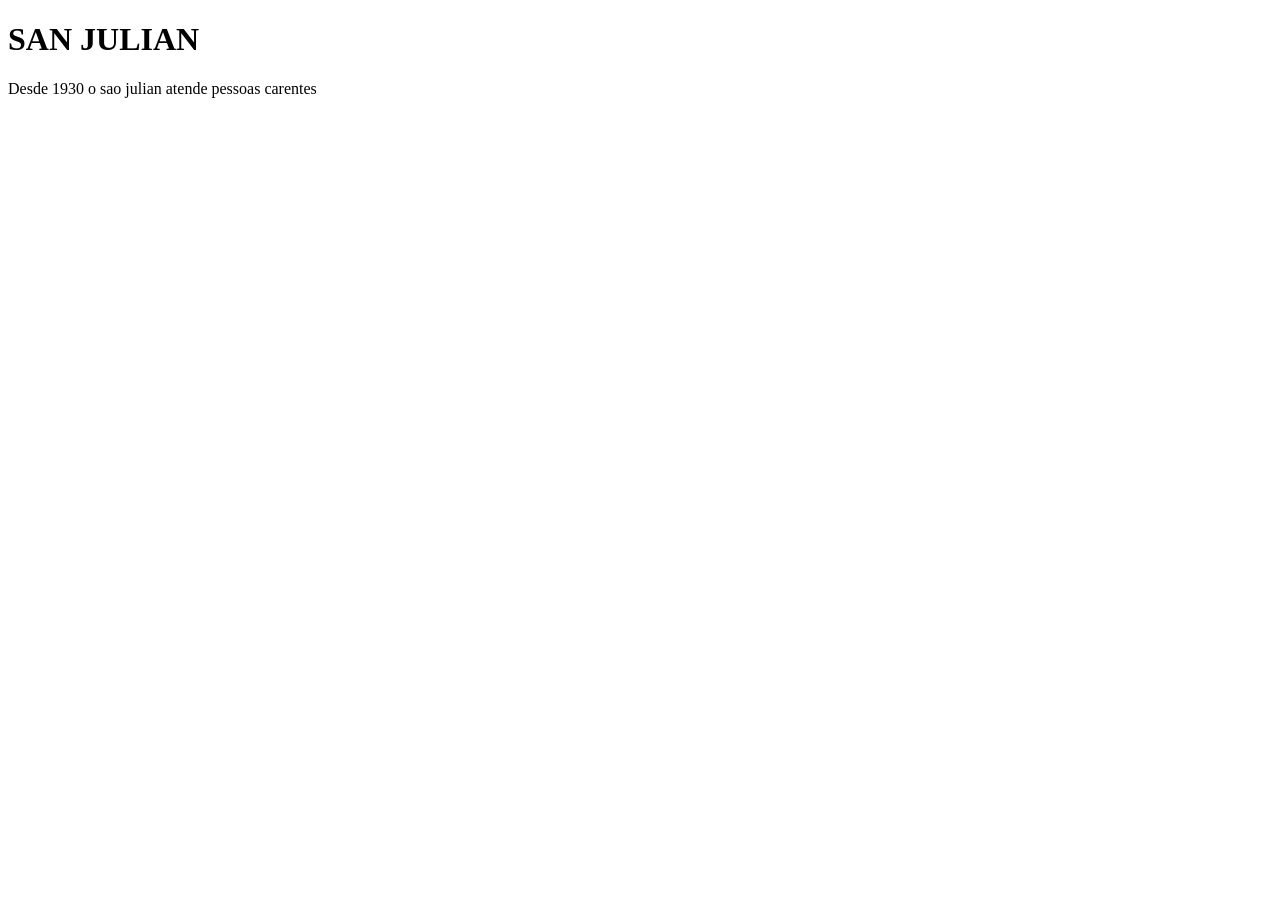
==== index.html @ c587ee9a "project base index.html" ====
<!DOCTYPE html>
<html lang="en">
<head>
    <meta charset="UTF-8">
    <meta name="viewport" content="width=device-width, initial-scale=1.0">
    <title>Document</title>
</head>
<body>
    <h1>SAN JULIAN</h1>
    <p> Desde 1930 o sao julian atende pessoas carentes</p>
</body>
</html>
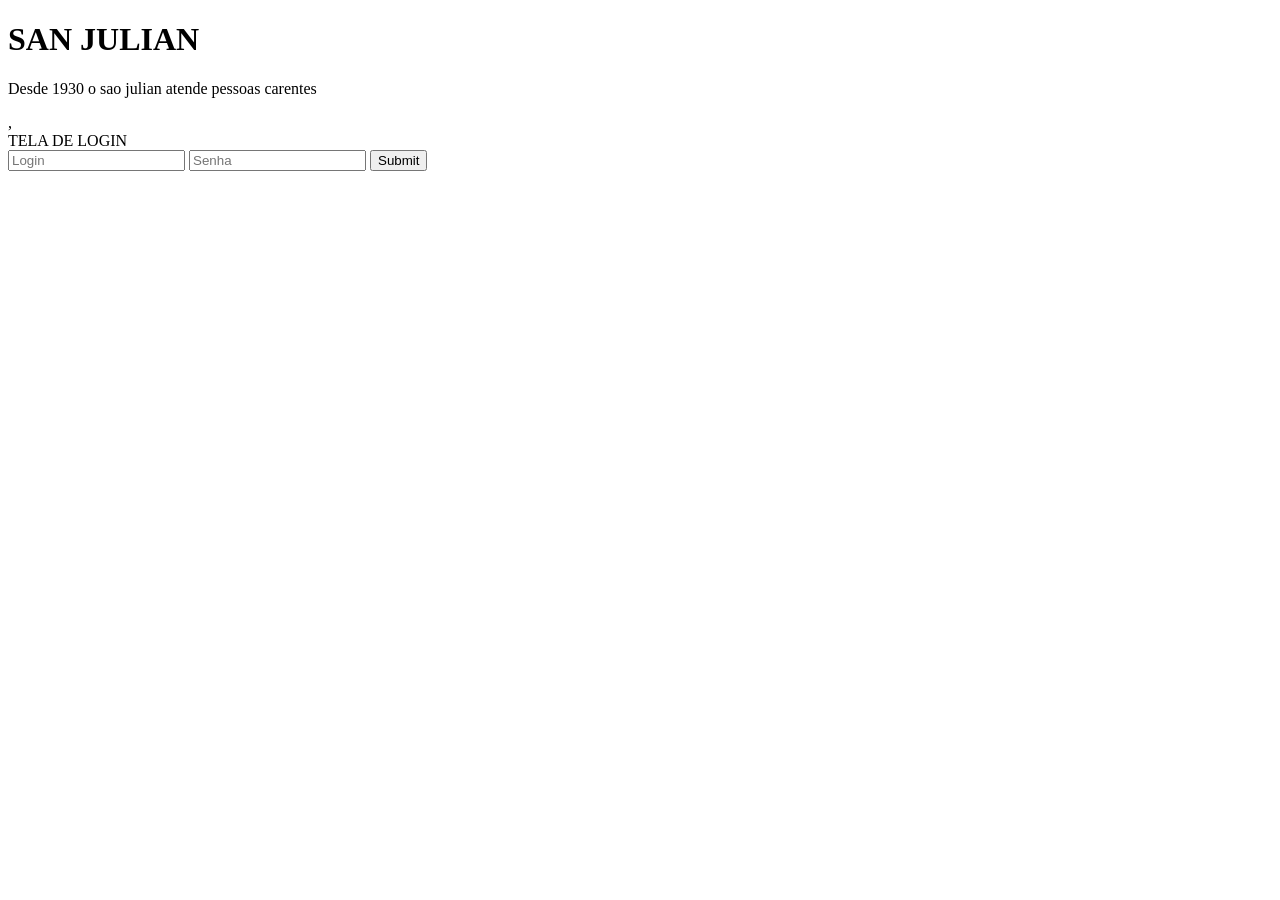
==== commit 4eb7071b: "tela de login" ====
--- a/index.html
+++ b/index.html
@@ -7,6 +7,13 @@
 </head>
 <body>
     <h1>SAN JULIAN</h1>
-    <p> Desde 1930 o sao julian atende pessoas carentes</p>
+    <p> Desde 1930 o sao julian atende pessoas carentes</p>,
+
+    <div> TELA DE LOGIN </div>
+    <form>
+        <input type="text" placeholder="Login">
+        <input type="text" placeholder="Senha">
+        <input type="submit" placeholder="Logar">
+    </form>
 </body>
 </html>
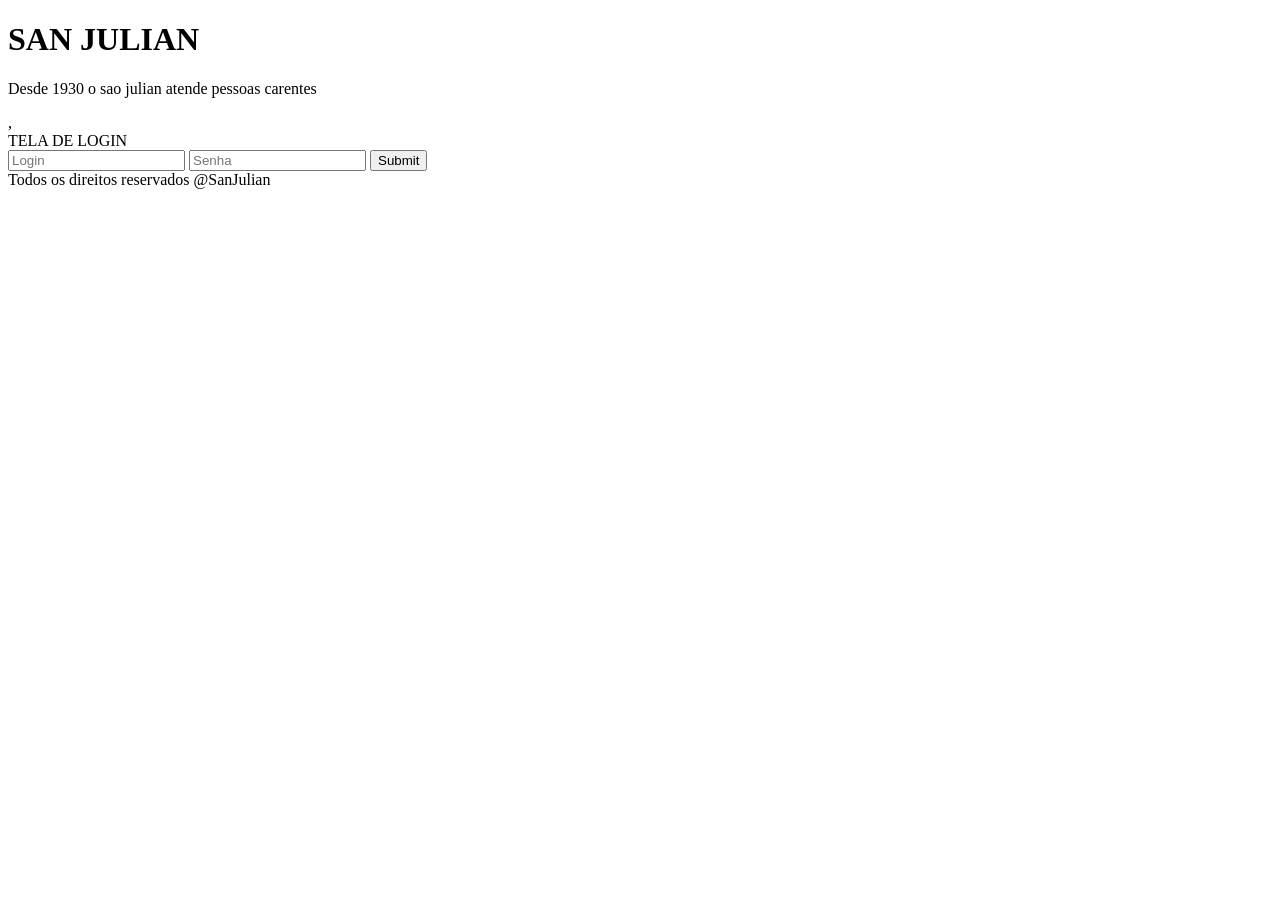
==== commit 92c560c1: "criação do footer na new branch" ====
--- a/index.html
+++ b/index.html
@@ -15,5 +15,9 @@
         <input type="text" placeholder="Senha">
         <input type="submit" placeholder="Logar">
     </form>
+
+    <footer>
+        Todos os direitos reservados @SanJulian    
+    </footer>
 </body>
 </html>
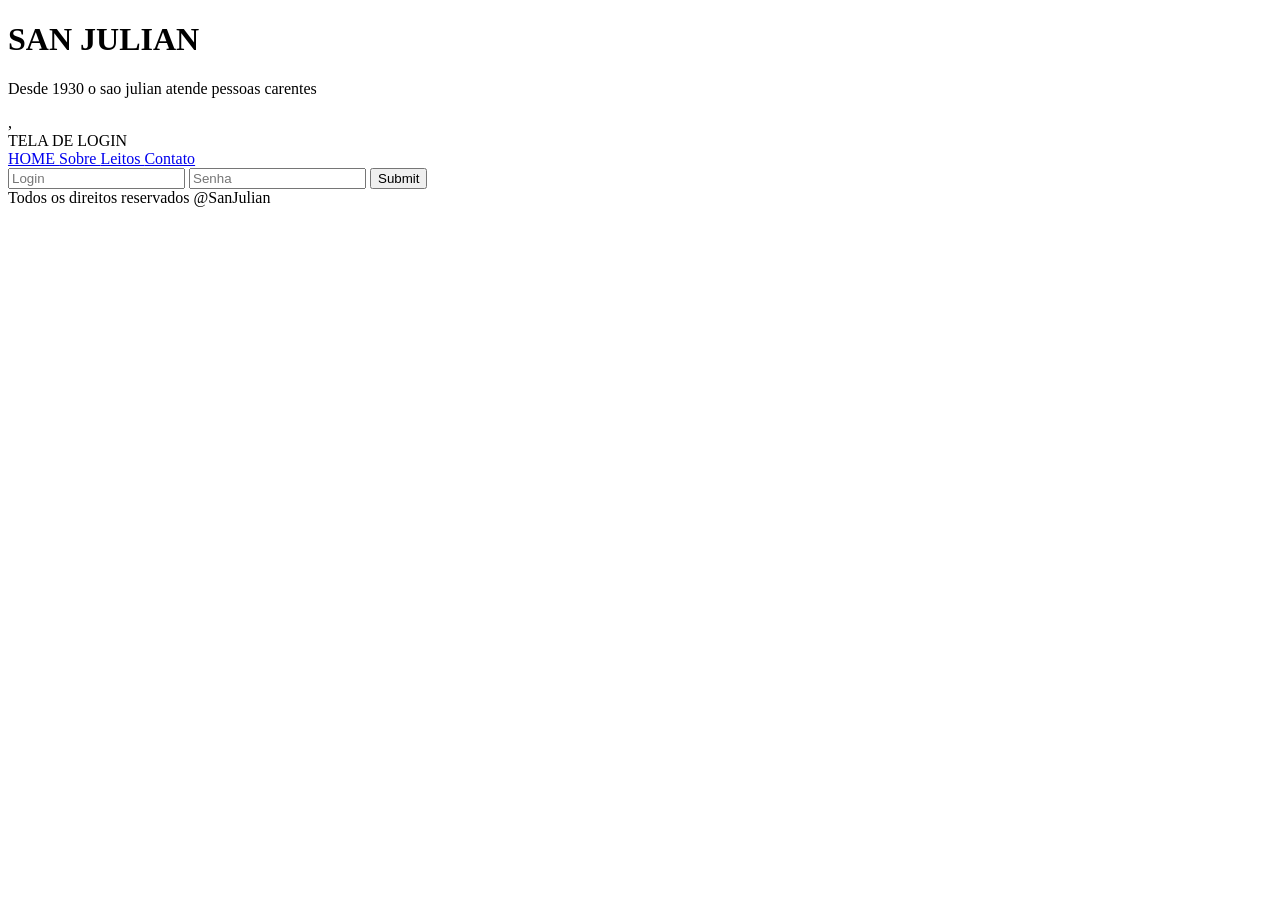
==== commit 897e4bfd: "criação do menu" ====
--- a/index.html
+++ b/index.html
@@ -10,6 +10,15 @@
     <p> Desde 1930 o sao julian atende pessoas carentes</p>,
 
     <div> TELA DE LOGIN </div>
+
+    <nav>
+        <a href="#"> HOME </a>
+        <a href="#"> Sobre </a>
+        <a href="#"> Leitos </a>
+        <a href="#"> Contato </a>
+
+    </nav>
+
     <form>
         <input type="text" placeholder="Login">
         <input type="text" placeholder="Senha">
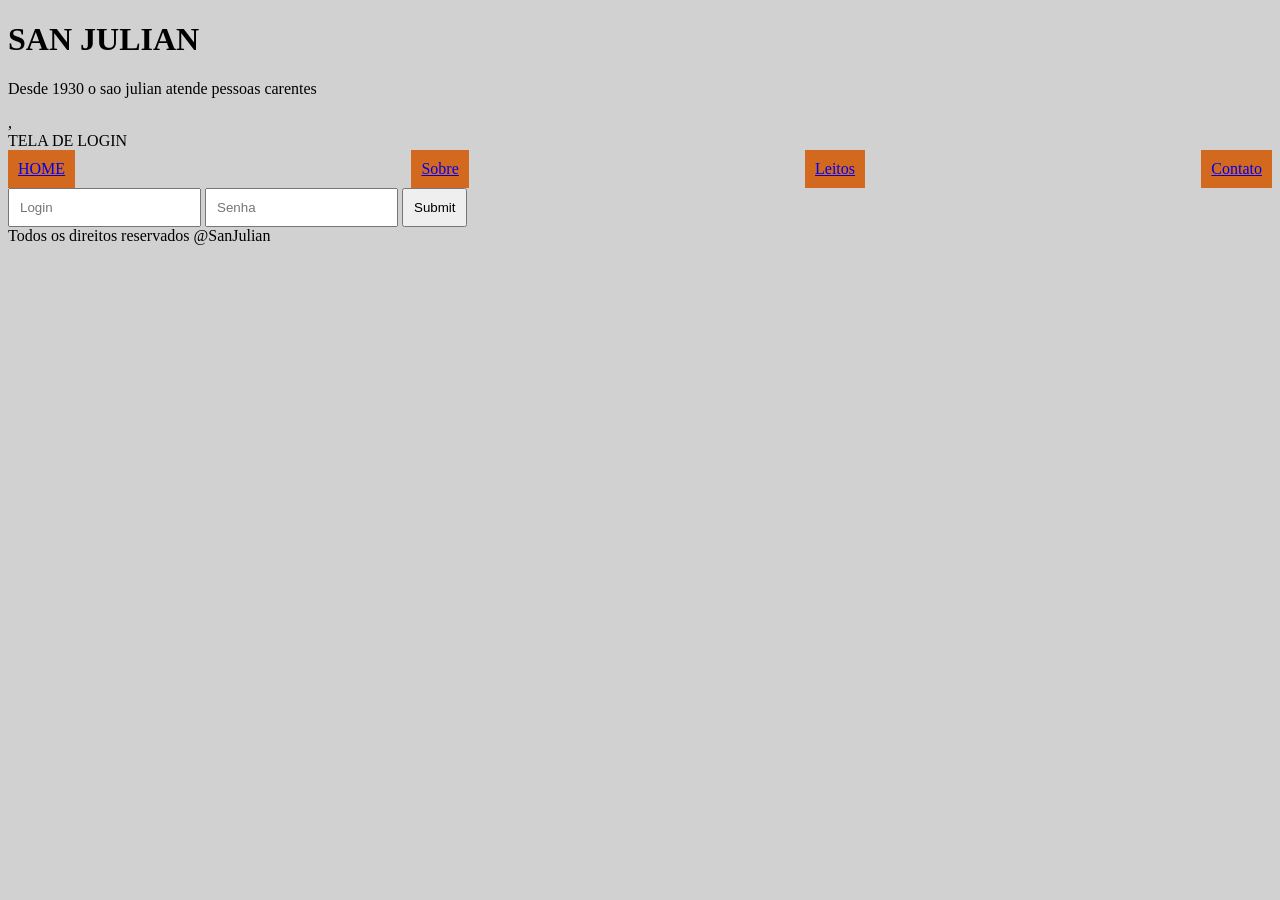
==== commit c2ea07a1: "task dos leitos" ====
--- a/index.html
+++ b/index.html
@@ -4,6 +4,7 @@
     <meta charset="UTF-8">
     <meta name="viewport" content="width=device-width, initial-scale=1.0">
     <title>Document</title>
+    <link rel="stylesheet" href="style.css">
 </head>
 <body>
     <h1>SAN JULIAN</h1>
--- a/style.css
+++ b/style.css
@@ -0,0 +1,19 @@
+body{
+    background-color: #d1d1d1;
+}
+
+nav{ 
+    display: flex;
+    justify-content: space-between;
+}
+
+a{
+    background-color: chocolate;
+    padding: 10px;
+}
+
+input{
+    padding: 10px;
+}
+
+
